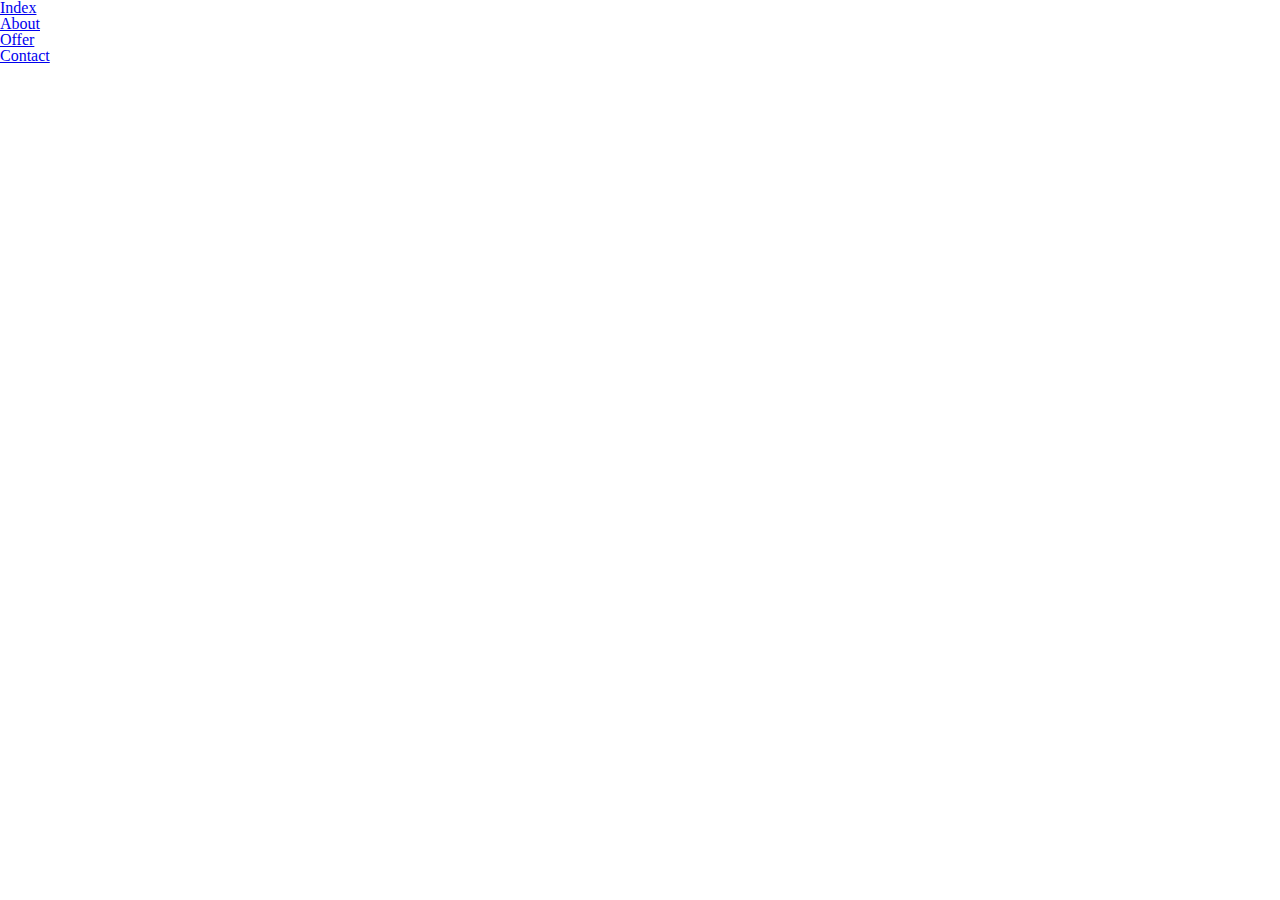
==== index.html @ 06a4f604 "add basic to website" ====
<!DOCTYPE html>
<html lang="pl">
    <head>
        <meta charset="UTF-8">
        <meta http-equiv="X-UA-Compatible" content="IE=edge">
        <meta name="viewport" content="width=device-width, initial-scale=1.0">
        <link href="reset.css" rel="stylesheet" />
        <link href="style.css" rel="stylesheet" />
        <title>Index</title>
    </head>
    <body>
        <ul>
            <li><a href="index.html">Index</a></li>
            <li><a href="about.html">About</a></li>
            <li><a href="offer.html">Offer</a></li>
            <li><a href="contact.html">Contact</a></li>
        </ul>
    </body>
</html>
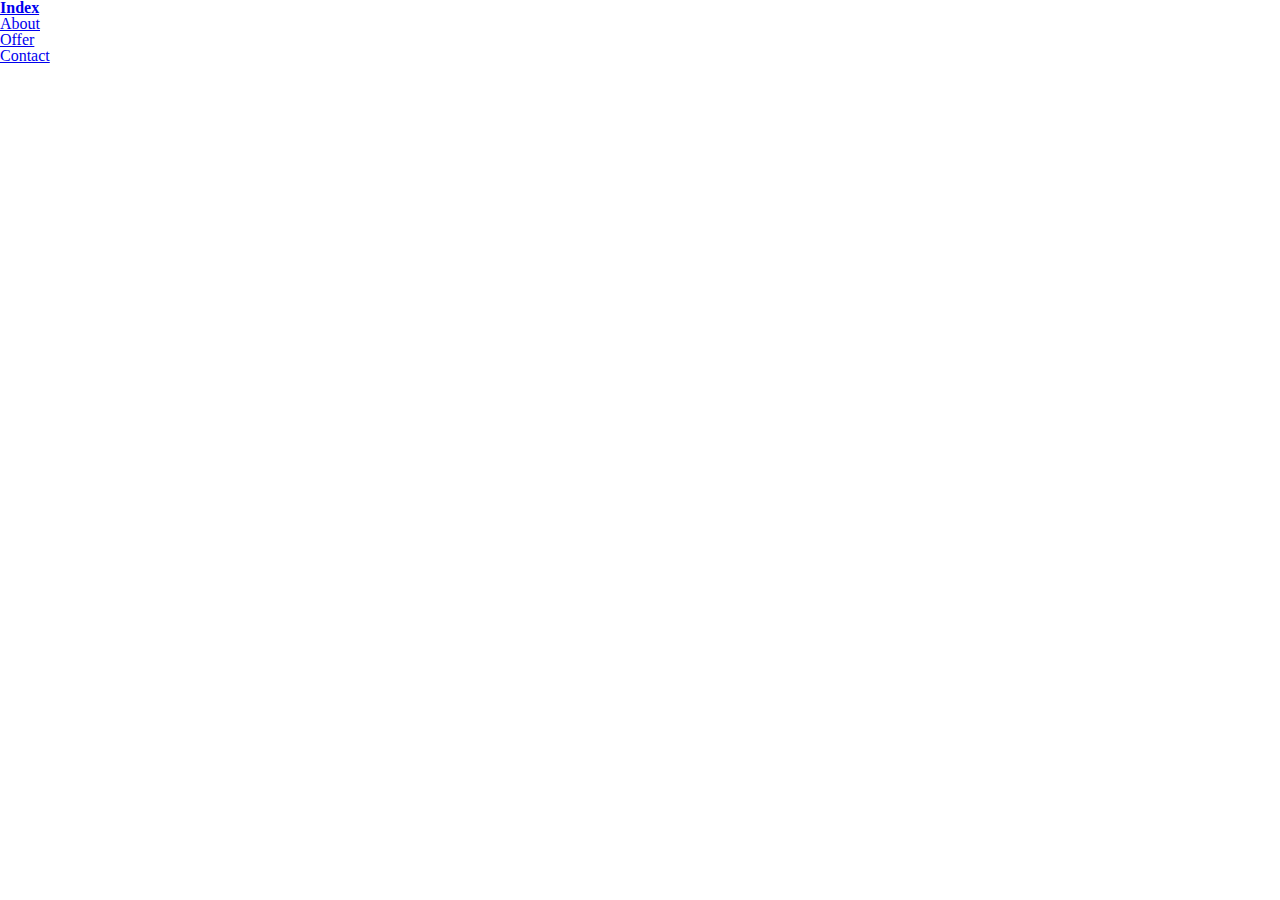
==== commit 26a05454: "add bold to current page" ====
--- a/index.html
+++ b/index.html
@@ -10,7 +10,7 @@
     </head>
     <body>
         <ul>
-            <li><a href="index.html">Index</a></li>
+            <li><a href="index.html" class="home">Index</a></li>
             <li><a href="about.html">About</a></li>
             <li><a href="offer.html">Offer</a></li>
             <li><a href="contact.html">Contact</a></li>
--- a/style.css
+++ b/style.css
@@ -0,0 +1,6 @@
+a:active {
+    font-weight: bold;
+}
+.home, .contact, .about, .offer {
+    font-weight: bold;
+}